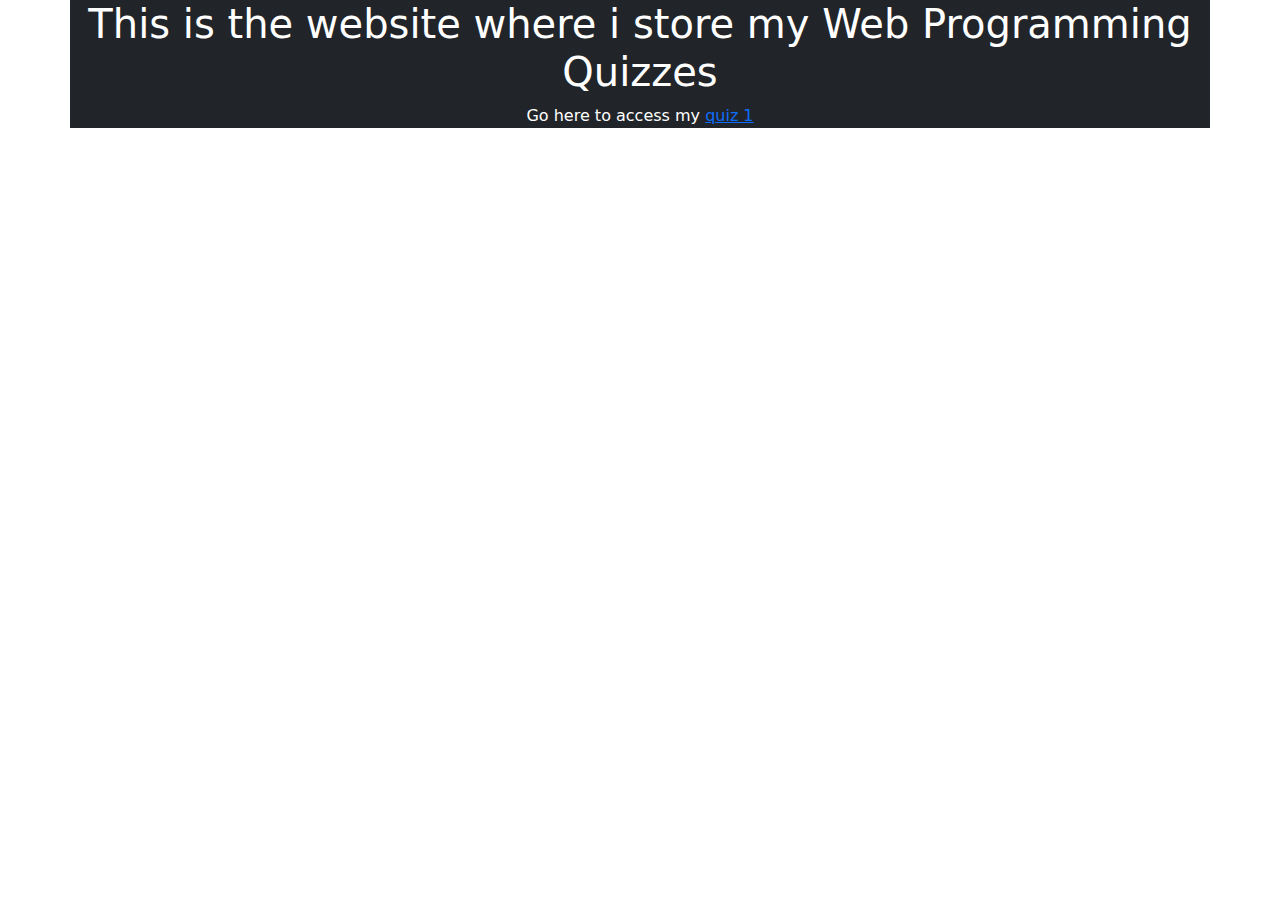
==== index.html @ 19383034 "add home html" ====
<!DOCTYPE html>
<html lang="en">
  <head>
    <meta charset="UTF-8" />
    <meta http-equiv="X-UA-Compatible" content="IE=edge" />
    <meta
      name="viewport"
      content="width=device-width, initial-scale=1.0"
    />
    <link
      rel="stylesheet"
      href="https://cdn.jsdelivr.net/npm/bootstrap@5.2.1/dist/css/bootstrap.min.css"
    />
    <title>Web Programming</title>
  </head>
  <body>
    <div class="container text-center bg-dark text-white">
      <h1>
        This is the website where i store my Web Programming Quizzes
      </h1>
      <p>Go here to access my <a href="/quiz1">quiz 1</a></p>
    </div>

    <script src="https://cdn.jsdelivr.net/npm/bootstrap@5.2.1/dist/js/bootstrap.bundle.min.js"></script>
  </body>
</html>
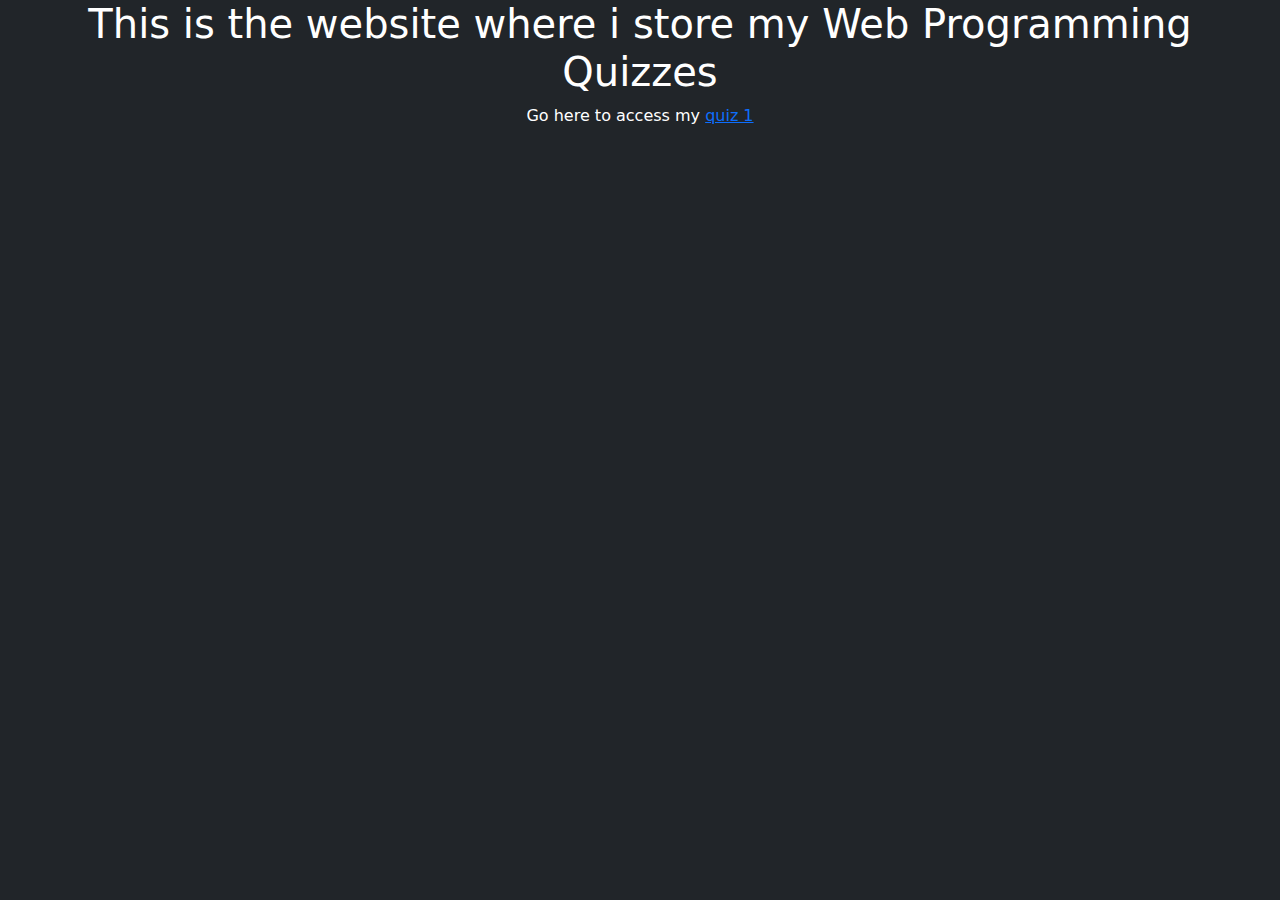
==== commit 352bde72: "add detail" ====
--- a/index.html
+++ b/index.html
@@ -14,7 +14,9 @@
     <title>Web Programming</title>
   </head>
   <body>
-    <div class="container text-center bg-dark text-white">
+    <div
+      class="container-fluid text-center bg-dark text-white vh-100"
+    >
       <h1>
         This is the website where i store my Web Programming Quizzes
       </h1>
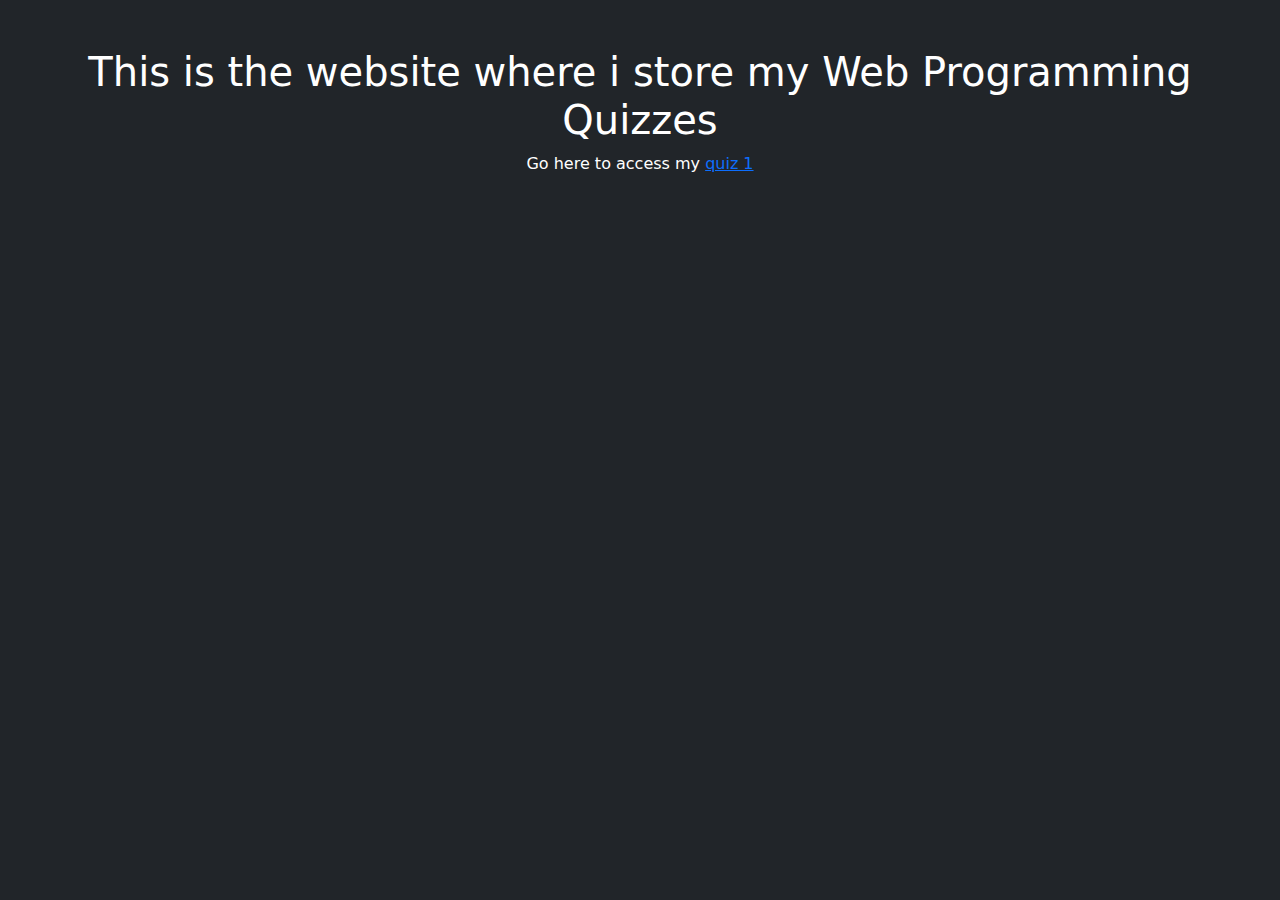
==== commit da3e8ffc: "add padding" ====
--- a/index.html
+++ b/index.html
@@ -15,7 +15,7 @@
   </head>
   <body>
     <div
-      class="container-fluid text-center bg-dark text-white vh-100"
+      class="container-fluid text-center bg-dark text-white vh-100 py-5"
     >
       <h1>
         This is the website where i store my Web Programming Quizzes
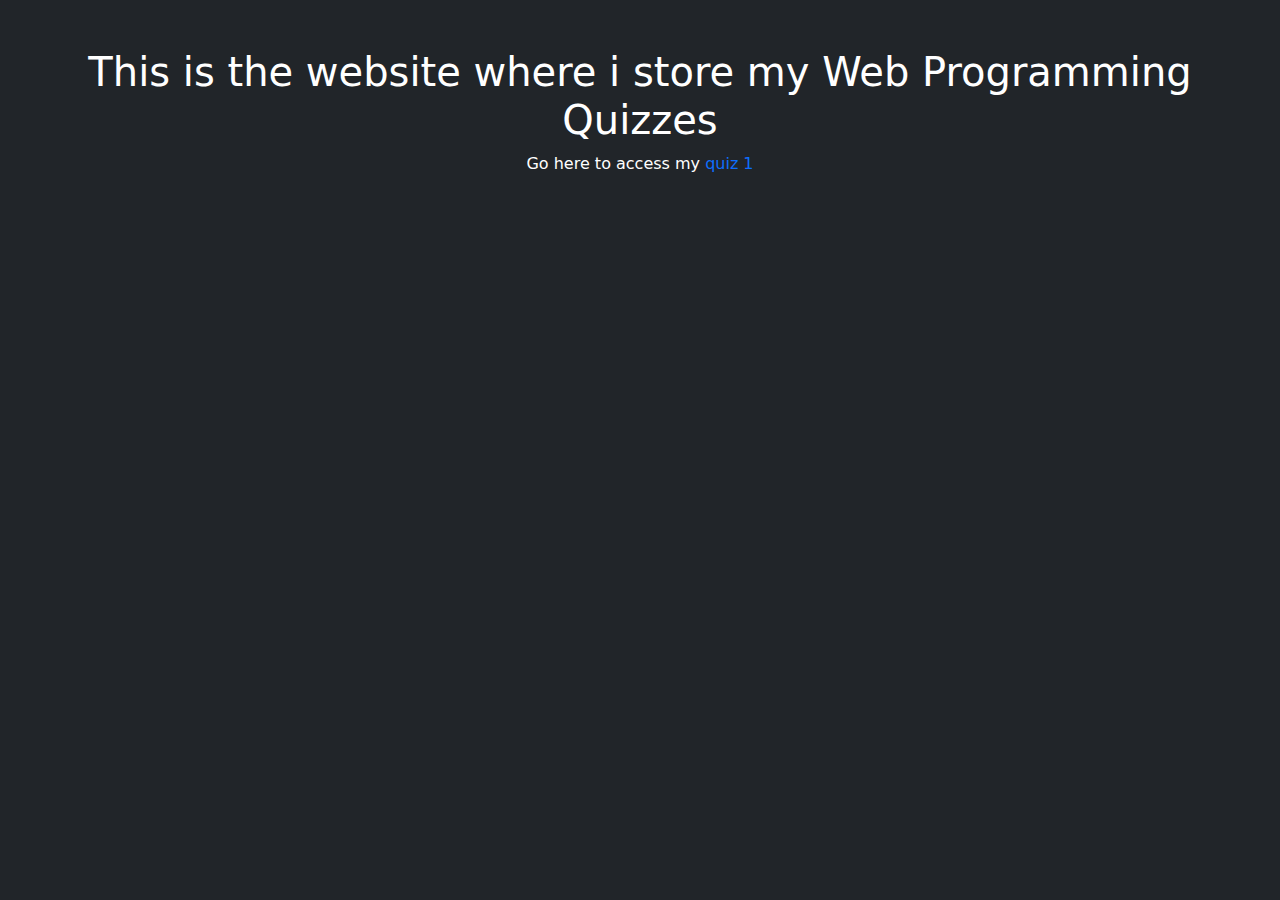
==== commit c3b08e17: "edit homepage" ====
--- a/index.html
+++ b/index.html
@@ -20,7 +20,10 @@
       <h1>
         This is the website where i store my Web Programming Quizzes
       </h1>
-      <p>Go here to access my <a href="/quiz1">quiz 1</a></p>
+      <p>
+        Go here to access my
+        <a class="text-decoration-none" href="/quiz1">quiz 1</a>
+      </p>
     </div>
 
     <script src="https://cdn.jsdelivr.net/npm/bootstrap@5.2.1/dist/js/bootstrap.bundle.min.js"></script>
